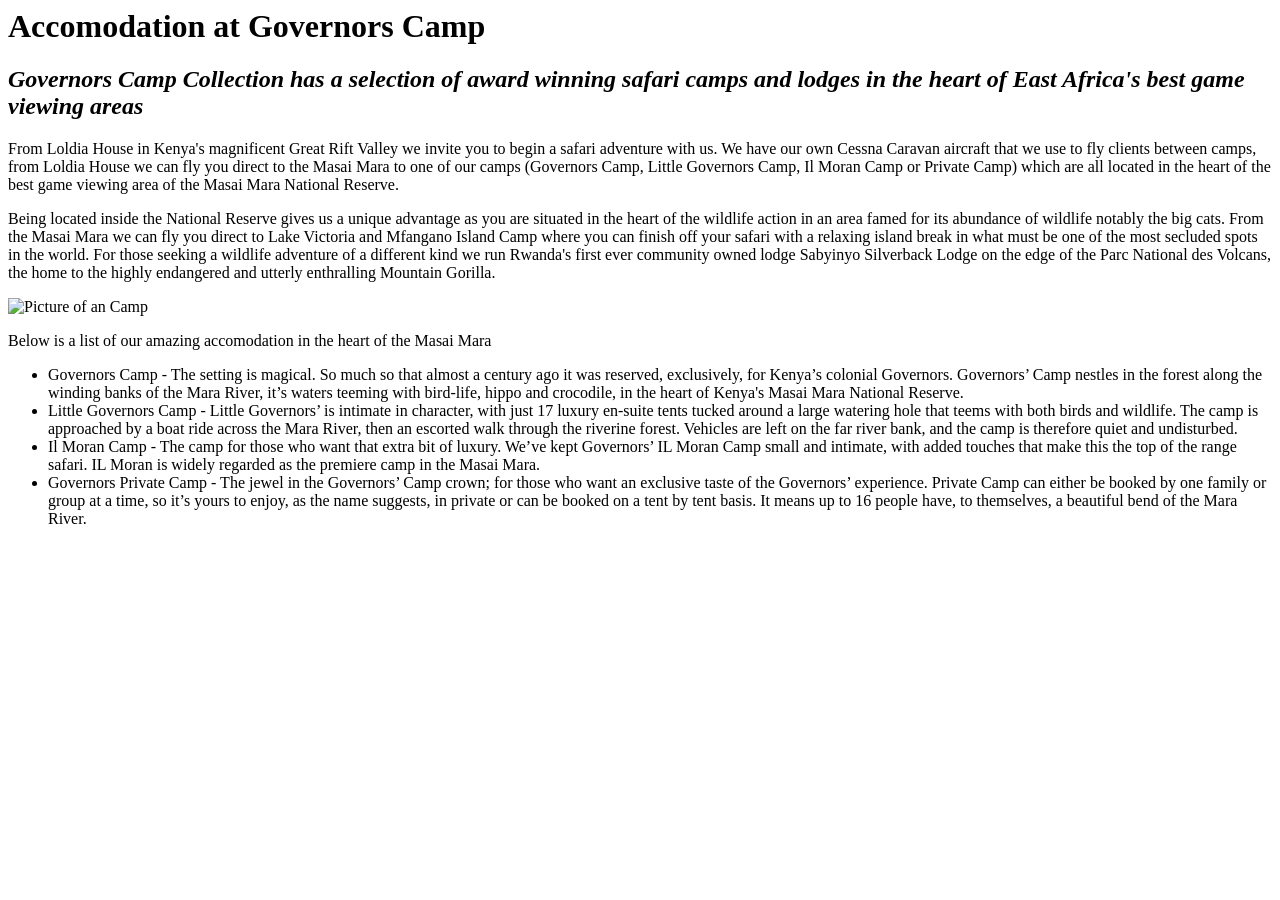
==== Accomodation.html @ 09a9d43e "Add content to Accomodation" ====
<html>
  <Head>
    <link href="css/design.css" rel="stylesheet" type="text/css">
    <title>Accomodation at Governors Camp</title>
  </head>
  <body>
    <h1>Accomodation at Governors Camp</h1>
    <h2><em>Governors Camp Collection has a selection of award winning safari camps and lodges in the heart of East Africa's best game viewing areas</em></h2>
    <p Class="Intro">From Loldia House in Kenya's magnificent Great Rift Valley we invite you to begin a safari adventure with us. We have our own Cessna Caravan aircraft that we use to fly clients between camps, from Loldia House we can fly you direct to the Masai Mara to one of our camps (Governors Camp, Little Governors Camp, Il Moran Camp or Private Camp) which are all located in the heart of the best game viewing area of the Masai Mara National Reserve.</P>
    <p>Being located inside the National Reserve gives us a unique advantage as you are situated in the heart of the wildlife action in an area famed for its abundance of wildlife notably the big cats. From the Masai Mara we can fly you direct to Lake Victoria and Mfangano Island Camp where you can finish off your safari with a relaxing island break in what must be one of the most secluded spots in the world. For those seeking a wildlife adventure of a different kind we run Rwanda's first ever community owned lodge Sabyinyo Silverback Lodge on the edge of the Parc National des Volcans, the home to the highly endangered and utterly enthralling Mountain Gorilla.</p>
    <img src="https://www.governorscamp.com/sites/default/files/styles/header_slideshow/public/images/headslides/Cropped%20Eliza%20Powell%20edit%202_1.jpg?itok=gYpB_aHY" alt="Picture of an Camp">
    <p class="content">Below is a list of our amazing accomodation in the heart of the Masai Mara</p>
      <ul>
        <li>Governors Camp - The setting is magical. So much so that almost a century ago it was reserved, exclusively, for Kenya’s colonial Governors. Governors’ Camp nestles in the forest along the winding banks of the Mara River, it’s waters teeming with bird-life, hippo and crocodile, in the heart of Kenya's Masai Mara National Reserve.</li>
        <li>Little Governors Camp - Little Governors’ is intimate in character, with just 17 luxury en-suite tents tucked around a large watering hole that teems with both birds and wildlife. The camp is approached by a boat ride across the Mara River, then an escorted walk through the riverine forest. Vehicles are left on the far river bank, and the camp is therefore quiet and undisturbed.</li>
        <li>Il Moran Camp - The camp for those who want that extra bit of luxury. We’ve kept Governors’ IL Moran Camp small and intimate, with added touches that make this the top of the range safari. IL Moran is widely regarded as the premiere camp in the Masai Mara.</li>
        <li>Governors Private Camp - The jewel in the Governors’ Camp crown; for those who want an exclusive taste of the Governors’ experience. Private Camp can either be booked by one family or group at a time, so it’s yours to enjoy, as the name suggests, in private or can be booked on a tent by tent basis. It means up to 16 people have, to themselves, a beautiful bend of the Mara River.</li>
      </ul>
  </body>
<html>
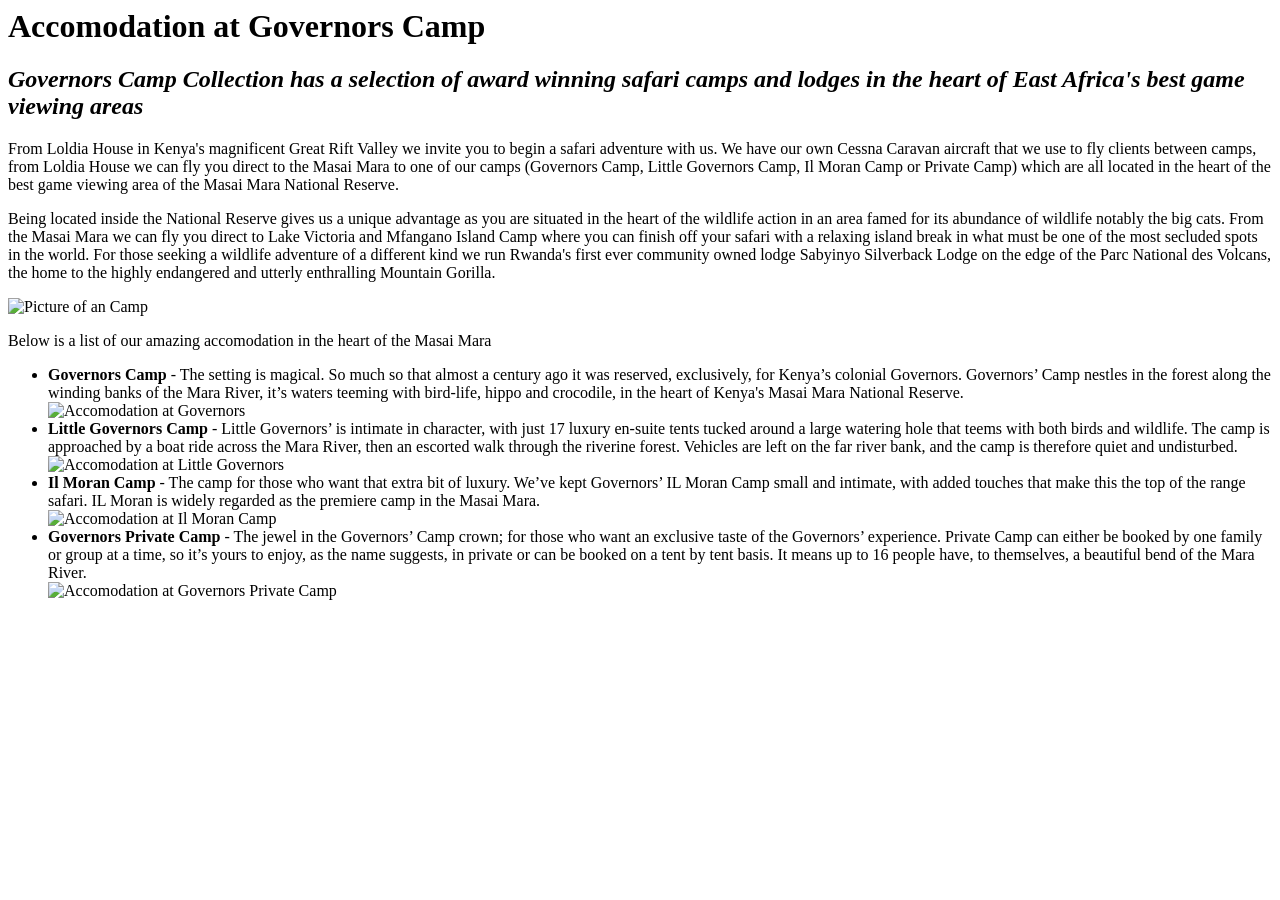
==== commit e5666378: "Add pictures to Accomodation page" ====
--- a/Accomodation.html
+++ b/Accomodation.html
@@ -11,10 +11,14 @@
     <img src="https://www.governorscamp.com/sites/default/files/styles/header_slideshow/public/images/headslides/Cropped%20Eliza%20Powell%20edit%202_1.jpg?itok=gYpB_aHY" alt="Picture of an Camp">
     <p class="content">Below is a list of our amazing accomodation in the heart of the Masai Mara</p>
       <ul>
-        <li>Governors Camp - The setting is magical. So much so that almost a century ago it was reserved, exclusively, for Kenya’s colonial Governors. Governors’ Camp nestles in the forest along the winding banks of the Mara River, it’s waters teeming with bird-life, hippo and crocodile, in the heart of Kenya's Masai Mara National Reserve.</li>
-        <li>Little Governors Camp - Little Governors’ is intimate in character, with just 17 luxury en-suite tents tucked around a large watering hole that teems with both birds and wildlife. The camp is approached by a boat ride across the Mara River, then an escorted walk through the riverine forest. Vehicles are left on the far river bank, and the camp is therefore quiet and undisturbed.</li>
-        <li>Il Moran Camp - The camp for those who want that extra bit of luxury. We’ve kept Governors’ IL Moran Camp small and intimate, with added touches that make this the top of the range safari. IL Moran is widely regarded as the premiere camp in the Masai Mara.</li>
-        <li>Governors Private Camp - The jewel in the Governors’ Camp crown; for those who want an exclusive taste of the Governors’ experience. Private Camp can either be booked by one family or group at a time, so it’s yours to enjoy, as the name suggests, in private or can be booked on a tent by tent basis. It means up to 16 people have, to themselves, a beautiful bend of the Mara River.</li>
+        <li><Strong>Governors Camp</strong> - The setting is magical. So much so that almost a century ago it was reserved, exclusively, for Kenya’s colonial Governors. Governors’ Camp nestles in the forest along the winding banks of the Mara River, it’s waters teeming with bird-life, hippo and crocodile, in the heart of Kenya's Masai Mara National Reserve.</li>
+        <img src="https://www.governorscamp.com/sites/default/files/styles/teaser/public/images/primary/govs%20thumbnail.jpg?itok=weIrh8Wo" alt="Accomodation at Governors">
+        <li><strong>Little Governors Camp</strong> - Little Governors’ is intimate in character, with just 17 luxury en-suite tents tucked around a large watering hole that teems with both birds and wildlife. The camp is approached by a boat ride across the Mara River, then an escorted walk through the riverine forest. Vehicles are left on the far river bank, and the camp is therefore quiet and undisturbed.</li>
+        <img src="https://www.governorscamp.com/sites/default/files/styles/teaser/public/images/primary/LittleGovernors%202017-02-34e.jpg?itok=TOI5h9te" alt="Accomodation at Little Governors">
+        <li><strong>Il Moran Camp</strong> - The camp for those who want that extra bit of luxury. We’ve kept Governors’ IL Moran Camp small and intimate, with added touches that make this the top of the range safari. IL Moran is widely regarded as the premiere camp in the Masai Mara.</li>
+        <img src="https://www.governorscamp.com/sites/default/files/styles/teaser/public/images/primary/DSC_2062%20%281%29.jpg?itok=r961IaT0" alt="Accomodation at Il Moran Camp">
+        <li><strong>Governors Private Camp</strong> - The jewel in the Governors’ Camp crown; for those who want an exclusive taste of the Governors’ experience. Private Camp can either be booked by one family or group at a time, so it’s yours to enjoy, as the name suggests, in private or can be booked on a tent by tent basis. It means up to 16 people have, to themselves, a beautiful bend of the Mara River.</li>
+        <img src="https://www.governorscamp.com/sites/default/files/styles/teaser/public/images/primary/PRIV003.jpg?itok=s2hJz-J0" alt="Accomodation at Governors Private Camp">
       </ul>
   </body>
 <html>
